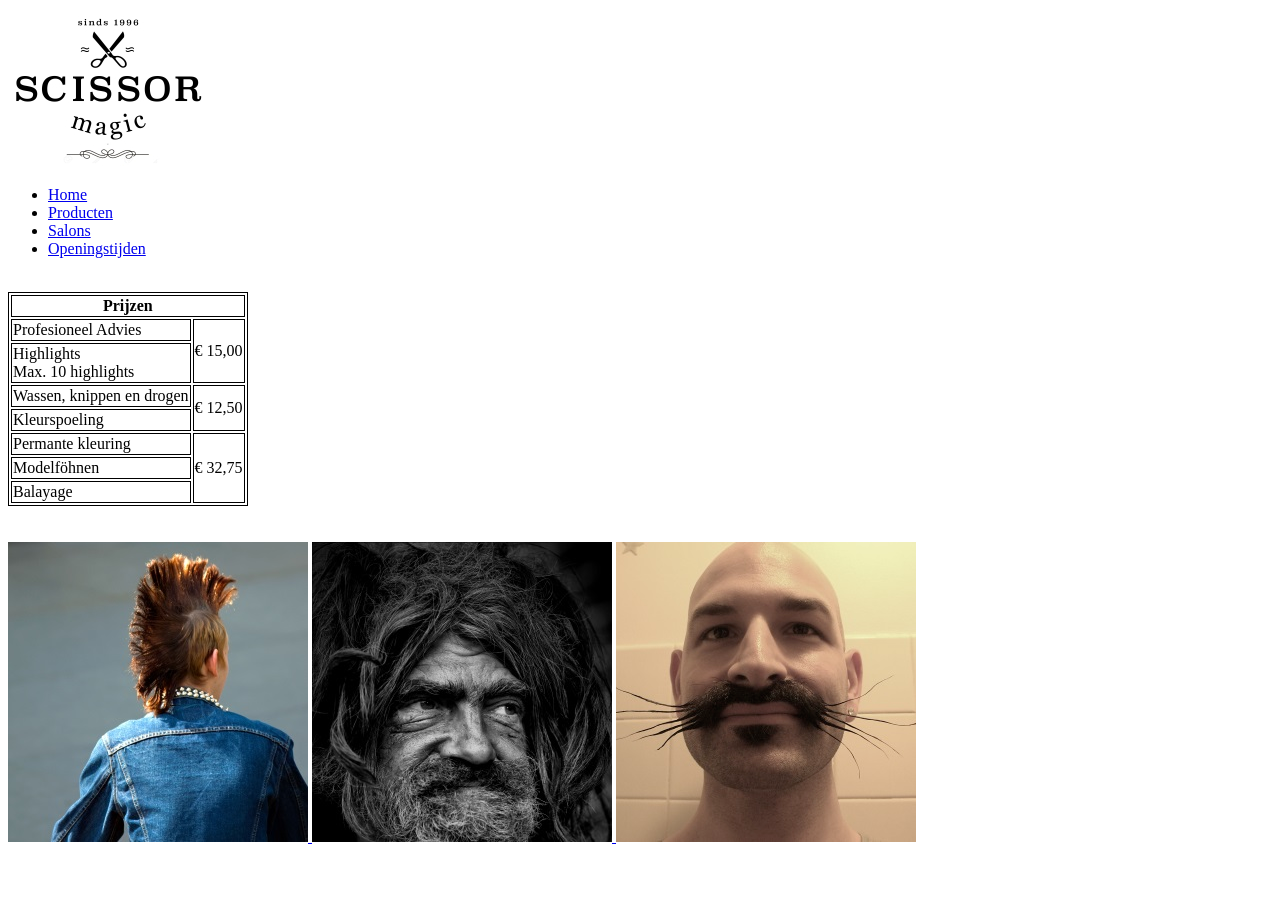
==== Opdracht 7/index.html @ f6fd2dcf "Opdracht 7" ====
<!DOCTYPE html>
<html lang="en">
<head>
    <meta charset="UTF-8">
    <title>Home</title>
    <link rel="stylesheet" type="text/css" href="css.css">
</head>
<body>
<img src="img/logo.jpg">
<ul>
    <li><a href="index.html">Home</a></li>
    <li><a href="Producten.html">Producten</a></li>
    <li><a href="Salons.html">Salons</a></li>
    <li><a href="Openingstijden.html">Openingstijden</a></li>
</ul>
<br>
<table>
    <tr>
        <th colspan="3">Prijzen</th>
    </tr>
    <tr>
        <td>Profesioneel Advies</td>
        <td rowspan="2">€ 15,00</td>
    </tr>
    <tr>
        <td>Highlights <Br> Max. 10 highlights</td>
    </tr>
    <tr>
        <td>Wassen, knippen en drogen</td>
        <td rowspan="2">€ 12,50</td>
    </tr>
    <tr>
        <td>Kleurspoeling</td>
    </tr>
    <tr>
        <td>Permante kleuring</td>
        <td rowspan="3">€ 32,75</td>
    </tr>
    <tr>
        <td>Modelföhnen</td>
    </tr>
    <tr>
        <td>Balayage</td>
    </tr>
</table>
<br>
<br>
<div>
    <a href="hairstyles.html">
    <img src="img/3001.jpg">
    <img src="img/3002.jpg">
    <img src="img/3004.jpg">
    </a>
</div>

</body>
</html>
---- Opdracht 7/css.css ----
table, th, td {
    border: 1px solid black;
}
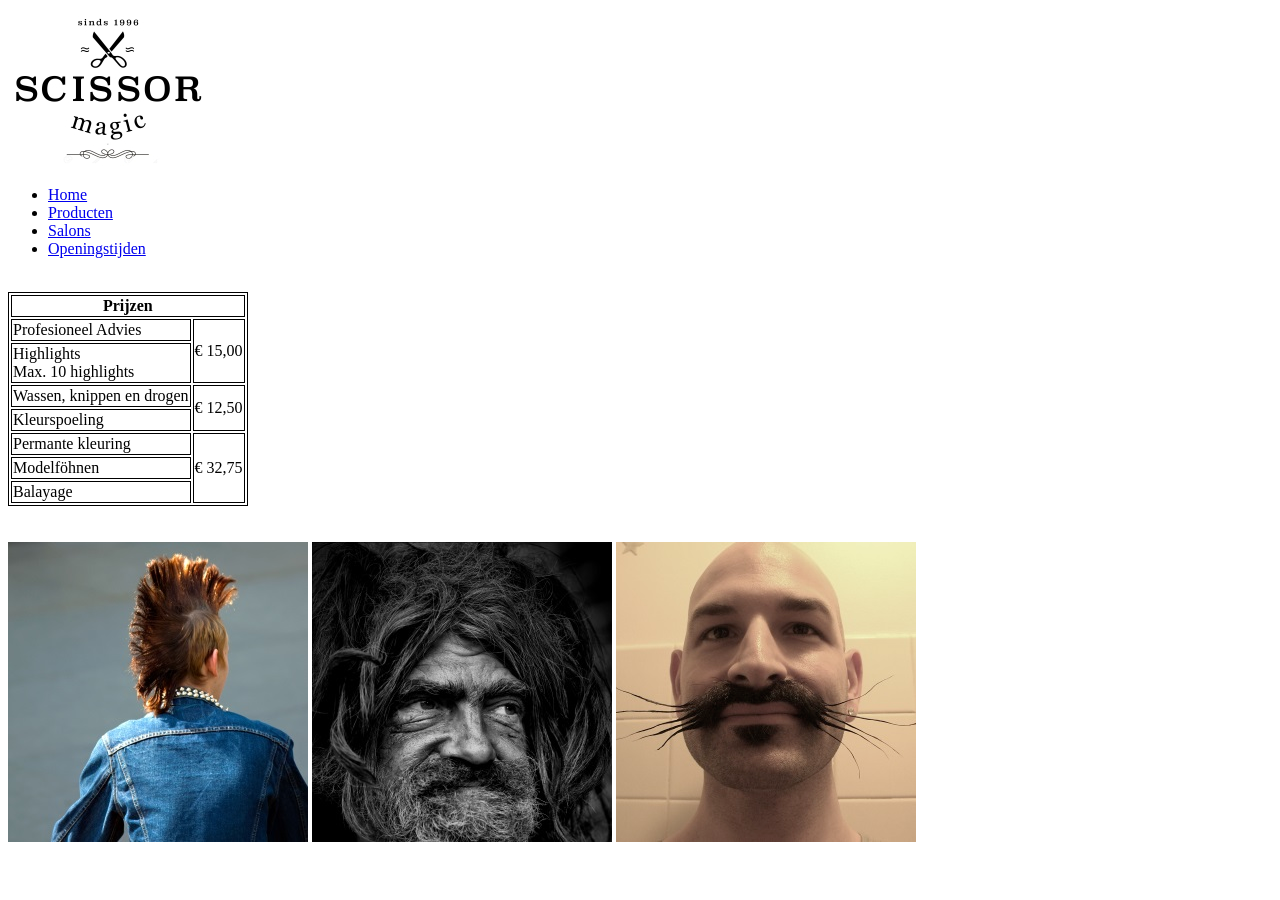
==== commit 55f7c953: "Opdracht 7" ====
--- a/Opdracht 7/index.html
+++ b/Opdracht 7/index.html
@@ -46,9 +46,10 @@
 <br>
 <br>
 <div>
-    <a href="hairstyles.html">
+
     <img src="img/3001.jpg">
     <img src="img/3002.jpg">
+    <a href="hairstyles.html">
     <img src="img/3004.jpg">
     </a>
 </div>
